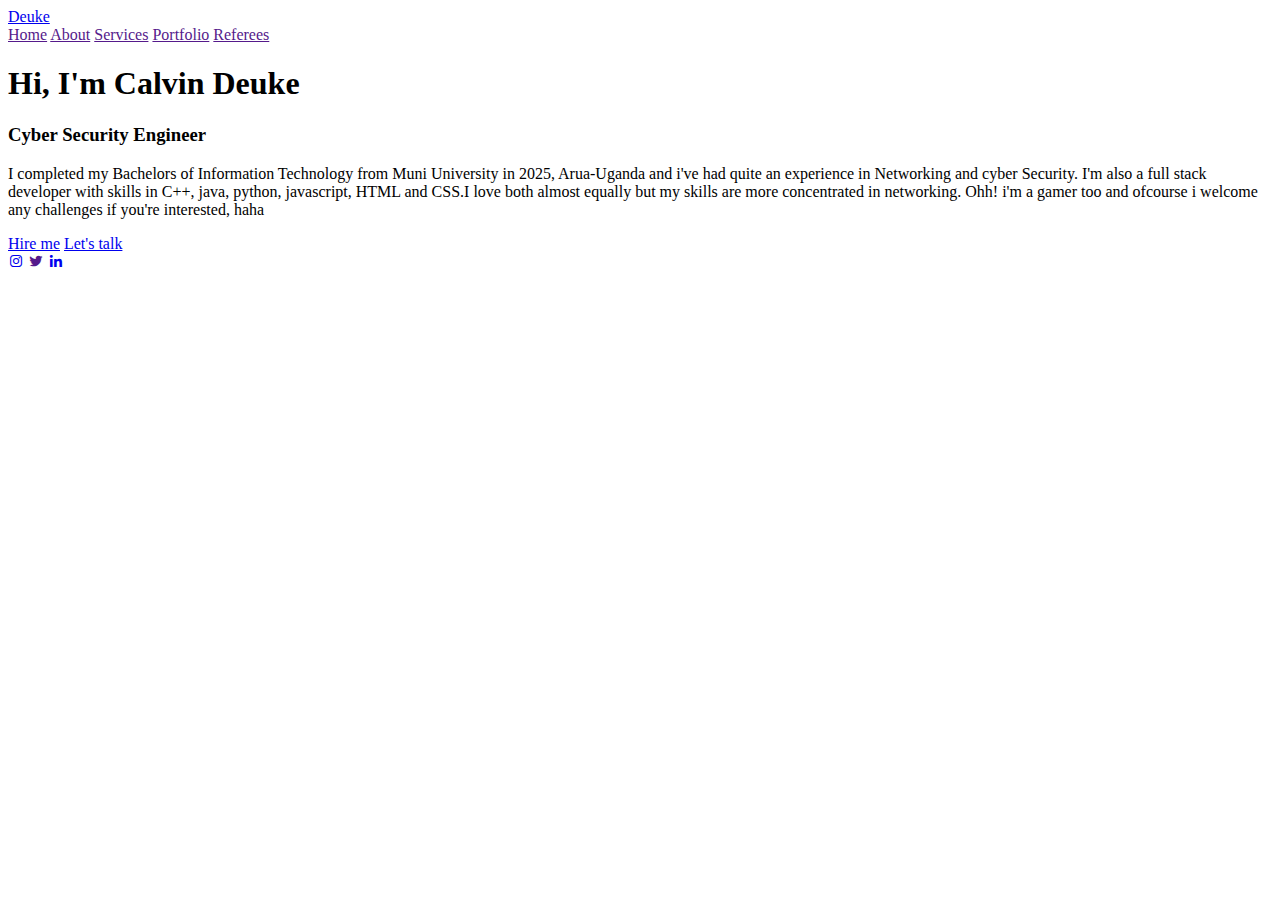
==== index.html @ fa0d2981 "changed from calvin.html to index.html" ====
<!DOCTYPE html>
<html lang="en">
<head>
    <meta charset="UTF-8">
    <meta http-equiv="X-UA-Compatible" content="IE=edge">
    <meta name="viewport" content="width=device-width, initial-scale=1.0">
    <title>My portfolio</title>
    <link rel="stylesheet" href="calvin.css">
    <link href='https://unpkg.com/boxicons@2.1.4/css/boxicons.min.css' rel='stylesheet'>
</head>
<body>
    <header class="header">
        <a href="#" class="logo">Deuke</a>
        <nav class="navbar">
            <a href="" class="active">Home</a>
            <a href="">About</a>
            <a href="">Services</a>
            <a href="">Portfolio</a>
            <a href="">Referees</a>
        </nav>
    </header>

    <section class="home">
        <div class="home-content">
            <h1>Hi, I'm Calvin Deuke</h1>
            <h3>Cyber Security Engineer</h3>
            <p>I completed my Bachelors of Information Technology from Muni University in 2025, Arua-Uganda and i've had quite an experience in Networking and cyber Security. I'm also a full stack developer with skills in C++, java, python, javascript, HTML and CSS.I love both almost equally but my skills are more concentrated in networking. Ohh! i'm a gamer too and ofcourse i welcome any challenges if you're interested, haha</p>
            <div class="btn-box">
                <a href="#">Hire me</a>
                <a href="#">Let's talk</a>
            </div>
        </div>
        <div class="icons">
            <a href="#"><i class='bx bxl-instagram'></i></a>
            <!--<a href="#"><i class='bx bxl-whatsapp'></i></a>-->
            <a href=""><i class='bx bxl-twitter'></i></a>
            <a href="#"><i class='bx bxl-linkedin'></i></a>
        </div>
        <span class="image"></span>
    </section>
   
</body>
</html>
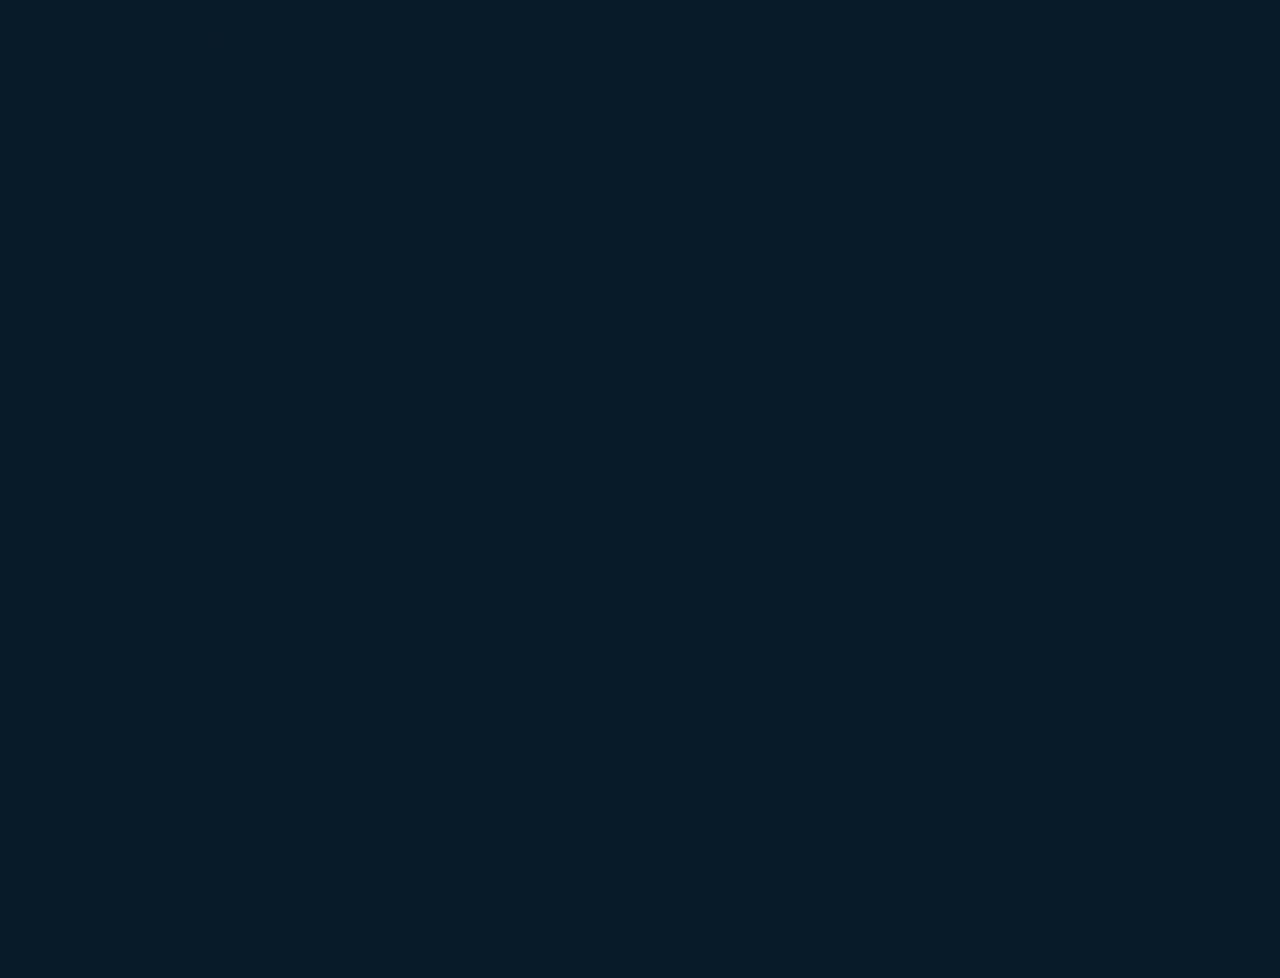
==== commit f907d773: "Update v1" ====
--- a/index.html
+++ b/index.html
@@ -11,6 +11,8 @@
 <body>
     <header class="header">
         <a href="#" class="logo">Deuke</a>
+        <input type="checkbox" id="menu-toggle">
+        <label for="menu-toggle" class ="menu-icon">&#9776;</label>
         <nav class="navbar">
             <a href="" class="active">Home</a>
             <a href="">About</a>
@@ -31,10 +33,10 @@
             </div>
         </div>
         <div class="icons">
-            <a href="#"><i class='bx bxl-instagram'></i></a>
-            <!--<a href="#"><i class='bx bxl-whatsapp'></i></a>-->
-            <a href=""><i class='bx bxl-twitter'></i></a>
-            <a href="#"><i class='bx bxl-linkedin'></i></a>
+            <a href="https://instagram.com/nivlaec"><i class='bx bxl-instagram'></i></a>
+            <a href="https://wa.me/256789712590"><i class='bx bxl-whatsapp'></i></a>
+            <a href="https://x.com/Nivlaec?t=6Ew7HPhS09EWHIHIc0xkKZQ&s=09"><i class='bx bxl-twitter'></i></a>
+            <a href="https://www.linkedin.com/in/duke-calvin"><i class='bx bxl-linkedin'></i></a>
         </div>
         <span class="image"></span>
     </section>
--- a/calvin.css
+++ b/calvin.css
@@ -0,0 +1,401 @@
+@import url('http://fonts.googleapis.com/css2?family=Poppins:wght@300;400;500,600,700,800,900&display=swap');
+*{
+    margin: 0;
+    padding: 0;
+    box-sizing: border-box;
+    font-family: 'Poppins', sans-serif;
+}
+
+body{
+    background: #081b29;
+    color: #ededed;
+}
+.header{
+    top: 0;
+    left: 0;
+    width: 100%;
+    padding: 20px 10%;
+    background: transparent;
+    display: flex;
+    align-items: center;
+    justify-content: space-between;
+    z-index: 100;
+}
+
+.logo{
+    position: relative;
+    font-size: 25px;
+    text-decoration: none;
+    color: #ededed;
+    font-weight: 600;
+} 
+.logo::before{
+    content: '';
+    position: absolute;
+    top: 0;
+    right: 0;
+    width: 100%;
+    height: 100%;
+    background: #081b29;
+    animation: showRight 1s ease forwards;
+    animation-delay: .4s;
+}
+.navbar{
+    position: relative;
+    display: flex;
+}
+.navbar::before{
+    content: '';
+    position: absolute;
+    top: 0;
+    right: 0;
+    width: 100%;
+    height: 100%;
+    background: #081b29;
+    animation: showRight 1s ease forwards;
+    animation-delay: 2.5s;
+}
+
+.navbar a{
+    font-size: 18px;
+    font-weight: 500;
+    margin-left: 35px;
+    text-decoration: none;
+    color: #ededed;
+    transition: 3s;
+}
+.navbar a:hover,
+.navbar a.active{
+    color: #00abf0;
+}
+
+.home{
+    height: 100vh;
+    display: flex;
+    align-items: center;
+    padding: 0 10%;
+    
+    /*backface-visibility: inherit;*/
+}
+.home-content{
+    max-width: 600px;
+} 
+.home-content h1{
+    position: relative;
+    font-size: 56px;
+    font-weight: 700;
+    line-height: 1.2;
+}
+.home-content h1::before{
+    content: '';
+    position: absolute;
+    top: 0;
+    right: 0;
+    width: 100%;
+    height: 100%;
+    background: #081b29;
+    animation: showRight 1s ease forwards;
+    animation-delay: 1s;
+}
+.home-content h3{
+    position: relative;
+    font-size: 32px;
+    font-weight: 700;
+    color: #00abf0;
+}
+.home-content h3::before{
+    content: '';
+    position: absolute;
+    top: 0;
+    right: 0;
+    width: 100%;
+    height: 100%;
+    background: #081b29;
+    animation: showRight 1s ease forwards;
+    animation-delay: 1.3s;
+}
+.home-content p{
+    position: relative;
+    font-size: 18px;
+    margin: 20px 0 40px;
+}
+.home-content p::before{
+    content: '';
+    position: absolute;
+    top: 0;
+    right: 0;
+    width: 100%;
+    height: 100%;
+    background: #081b29;
+    animation: showRight 1s ease forwards;
+    animation-delay: 1.6s;
+}
+.home-content .btn-box{
+    position: relative;
+    width: 70%;
+    height: 50px;
+    display: flex;
+    justify-content: space-between;
+}
+.home-content .btn-box::before{
+    content: '';
+    position: absolute;
+    top: 0;
+    right: 0;
+    width: 100%;
+    height: 100%;
+    background: #081b29;
+    animation: showRight 1s ease forwards;
+    animation-delay: 1.9s;
+    z-index: 2;
+}
+.btn-box a{
+    position: relative;
+    display: inline-flex;
+    justify-content: center;
+    align-items: center;
+    width: 150px;
+    height: 100%;
+    background: #00abf0;
+    border: 2px solid #00abf0;
+    border-radius: 8px;
+    font-size: 19px;
+    color: #081b29;
+    text-decoration: none;
+    font-weight: 600;
+    letter-spacing: 1px;
+    z-index: 1;
+    overflow: hidden;
+    transition: .5s;
+}
+.btn-box a::before{
+    content: '';
+    position: absolute;
+    top: 0;
+    left: 0;
+    width: 0;
+    height: 100%;
+    /*background: rgb(23, 97, 139);*/
+    background: #081b29;
+    z-index: -1;
+    transition: .5s;
+}
+.btn-box a:hover::before{
+    width: 100%;
+}
+.btn-box a:hover{
+    color: #00abf0;
+}
+.btn-box a:nth-child(2){
+    background: transparent;
+    color: #00abf0;
+}
+.btn-box a:nth-child(2)::before{
+    background: #00abf0;
+}
+.btn-box a:nth-child(2):hover{
+    color: #081b29;
+}
+
+.icons{
+    position: absolute;
+    bottom: 10px;
+    width: 200px;
+    display: flex;
+    justify-content: space-between;
+}
+.icons::before{
+    content: '';
+    position: absolute;
+    top: 0;
+    right: 0;
+    width: 100%;
+    height: 100%;
+    background: #081b29;
+    animation: showRight 1s ease forwards;
+    animation-delay: 2.5s;
+    z-index: 2;
+}
+.icons a {
+    position: relative;
+    display: inline-flex;
+    height: 40px;
+    width: 40px;
+    background: transparent;
+    border: 2px solid #00abf0;
+    border-radius: 50%;
+    font-size: 20px;
+    text-decoration: none;
+    color: #00abf0;
+    justify-content: center;
+    align-items: center;
+    z-index: 1;
+    overflow: hidden;
+    transition: .5s;
+}
+
+.icons a:hover{
+    color: #081b29;
+}
+.icons a::before{
+    content: '';
+    position: absolute;
+    top: 0;
+    left: 0;
+    width: 0;
+    height: 100%;
+    background: #00abf0;
+    z-index: -1;
+    transition: .5s;
+}
+.icons a:hover::before{
+    width: 100%;
+}
+.image{
+    /*position: absolute;
+    top: 0;
+    right: 500px;
+    width: 500;
+    height: 100%;
+    background: transparent;
+    border: 2px solid greenyellow;
+    transition: 3s;*/
+    position: absolute;
+    right: 50px;
+    left: 800px;
+    width: 500;
+    height: 100%;
+    background: url('cal.jpg') no-repeat;
+    background-size:cover;
+    background-position: right;
+    /*border: 2px solid #00abf0;*/
+    border-radius: 50%;
+    transition: 4s;
+}
+.image::after{
+    content: '';
+    position: absolute;
+    top: 0;
+    right: 0;
+    width: 100%;
+    height: 100%;
+    background: #081b29;
+    animation: showRight 1s ease forwards;
+    animation-delay: 3s;
+    z-index: 2;
+}
+.image:hover{
+    background: #00abf0;
+    opacity: .5;
+}
+
+/*KEYFRAMES*/
+@keyframes showRight{
+    100%{
+        width: 0;
+    }
+}
+
+#menu-toggle{
+    display: none;
+}
+.menu-icon{
+    font-size: 1.9em;
+    cursor: pointer;
+    display: none;
+}
+
+
+
+
+/*small screeen*/
+@media screen and (max-width:700px){
+    
+    .navbar {
+        display: none;
+        flex-direction: column;
+        margin-top: 18px;
+        position: absolute;
+        top: 37px;
+        background-color: #081b29;
+        box-shadow: #081b29;
+        width: 82%;
+        border: 2px solid #00abf0;
+        border-radius: 20px;
+    }
+
+    .navbar a {
+        font-size: 16px;
+        font-weight: 500;
+        margin: 5px 25px;
+        text-decoration: none;
+        color: #ededed;
+        padding: 5px;
+    }
+    .navbar::before{
+        content: '';
+        position: absolute;
+        top: 0;
+        right: 0;
+        width: 100%;
+        height: 100%;
+        background: #081b29;
+        animation: showRight 1s ease forwards;
+        animation-delay: .3s;
+    }
+
+    .menu-toggle {
+        display: none; /* Hide the checkbox */
+    }
+
+    .menu-icon {
+        display: block;
+        font-size: 1.9em;
+        cursor: pointer;
+    }
+
+    /* Use the general sibling selector (~) instead of adjacent sibling selector (+) */
+    #menu-toggle:checked ~ .navbar {
+        display: flex;
+    }
+
+
+    /*rest*/
+    .home-content p{
+        position: relative;
+        font-size: 15px;
+        margin: 20px 0 40px;
+    }
+    .home-content h3{
+        position: relative;
+        font-size: 25px;
+        font-weight: 700;
+        color: #00abf0;
+    }
+    .home-content h1{
+        position: relative;
+        font-size: 35px;
+        font-weight: 700;
+        line-height: 1.2;
+    }
+    .icons{
+        position: absolute;
+        bottom: 15px;
+        width: 190px;
+        display: flex;
+        justify-content: space-between;
+    }
+    
+    .home-content .btn-box{
+        position: relative;
+        width: 95%;
+        height: 50px;
+        display: flex;
+        justify-content: space-between;
+    }
+    
+    
+    
+    
+
+}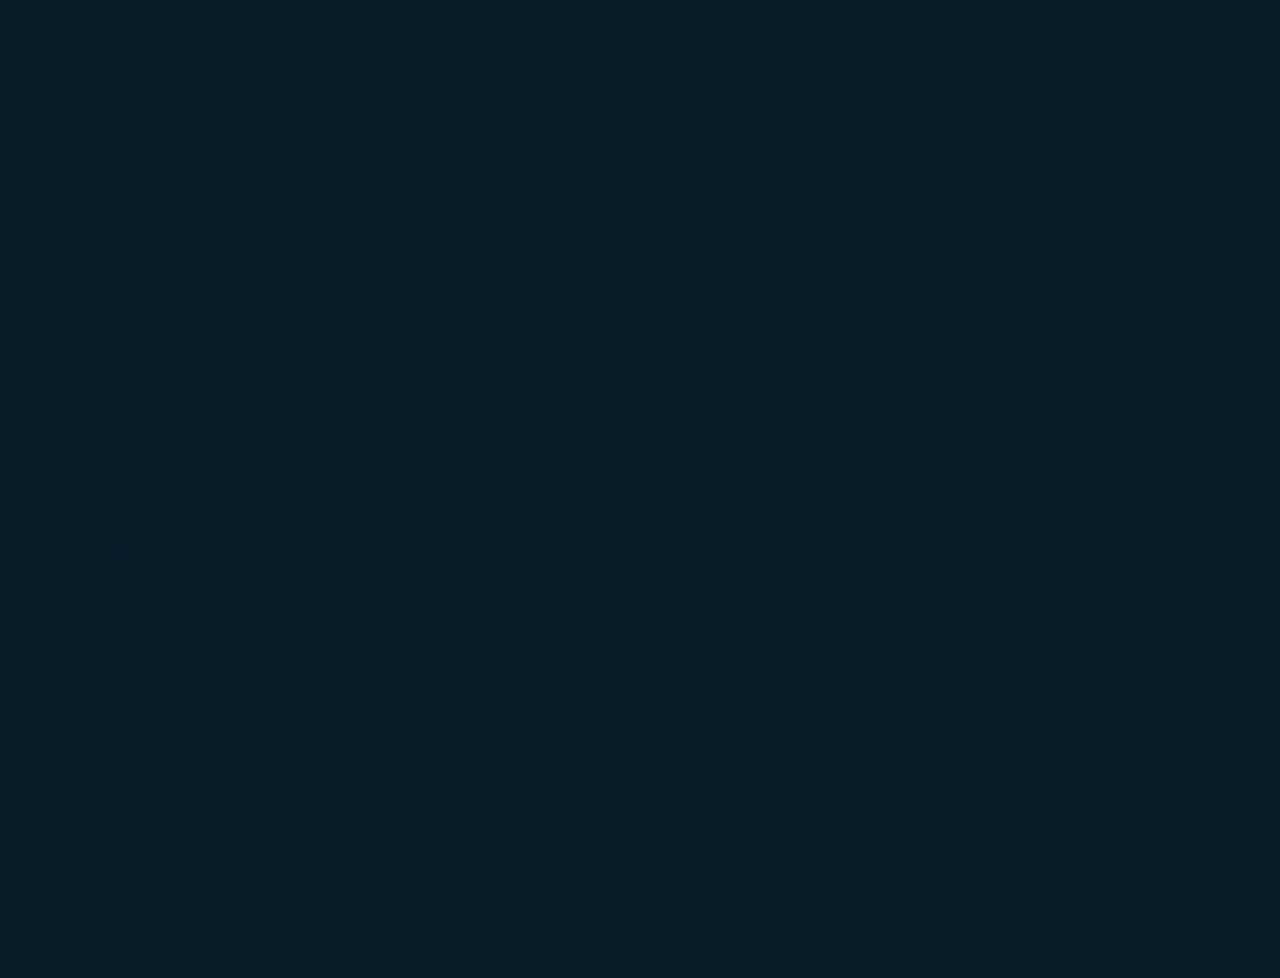
==== commit 07335b5b: "added new cv-file" ====
--- a/index.html
+++ b/index.html
@@ -16,8 +16,8 @@
         <nav class="navbar">
             <a href="" class="active">Home</a>
             <a href="">About</a>
+            <a href="cv.html">Education</a>
             <a href="">Services</a>
-            <a href="">Portfolio</a>
             <a href="">Referees</a>
         </nav>
     </header>
@@ -26,10 +26,10 @@
         <div class="home-content">
             <h1>Hi, I'm Calvin Deuke</h1>
             <h3>Cyber Security Engineer</h3>
-            <p>I completed my Bachelors of Information Technology from Muni University in 2025, Arua-Uganda and i've had quite an experience in Networking and cyber Security. I'm also a full stack developer with skills in C++, java, python, javascript, HTML and CSS.I love both almost equally but my skills are more concentrated in networking. Ohh! i'm a gamer too and ofcourse i welcome any challenges if you're interested, haha</p>
+            <p>I completed my Bachelors of Information Technology from Muni University in 2025, Arua-Uganda and I've had quite an experience in Networking and cyber Security. I'm also a full stack developer with skills in C++, java, python, javascript,mySQL, HTML and CSS.I love both almost equally but my skills are more concentrated in Cyber Security. Ohh! i'm a gamer too and ofcourse I welcome any challenges if you're interested, haha</p>
             <div class="btn-box">
-                <a href="#">Hire me</a>
-                <a href="#">Let's talk</a>
+                <a href="mailto:dukecalvin77@gmail.com?subject=Job%20Meeting%20Request&body=Hello,%20let's%20schedule%20a%20meeting">Hire me</a>
+                <a href="https://wa.me/256789712590">Let's talk</a>
             </div>
         </div>
         <div class="icons">
